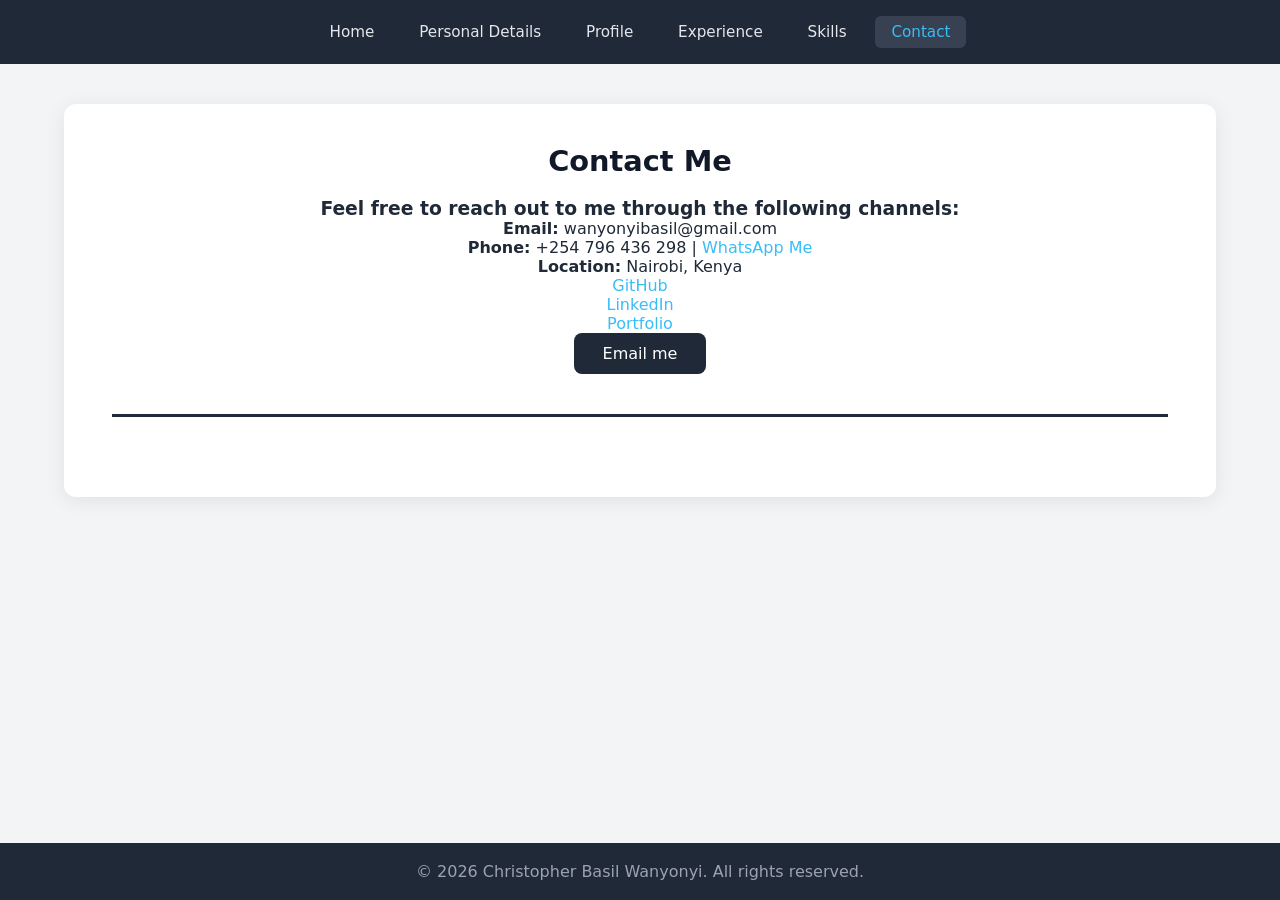
==== contact.html @ 9147a92a "Add files via upload" ====
<!DOCTYPE html>
<html lang="en">
<head>
  <meta charset="UTF-8">
  <meta name="viewport" content="width=device-width, initial-scale=1.0">
  <title>Contact Me | Christopher Basil Wanyonyi</title>
  <link rel="stylesheet" href="style.css">
</head>
<body>

  <nav class="nav-links">
    <a href="index.html">Home</a>
    <a href="personal.html">Personal Details</a>
    <a href="profile.html">Profile</a>
    <a href="experience.html">Experience</a>
    <a href="skills.html">Skills</a>
    <a href="contact.html" class="active">Contact</a>
  </nav>

  <main class="main">
    <div class="contact-box">
        <center>
      <h2>Contact Me</h2>
      <h3>Feel free to reach out to me through the following channels:</h3>

      <p><strong>Email:</strong> wanyonyibasil@gmail.com</p>
      <p><strong>Phone:</strong> +254 796 436 298 | 
         <a href="https://wa.me/254796436298" target="_blank">WhatsApp Me</a>
      </p>
      <p><strong>Location:</strong> Nairobi, Kenya</p>
      <p> <a href="https://github.com/basil123464/" target="_blank">GitHub</a></p>
      <p> <a href="https://www.linkedin.com/in/christopher-basil-874ab7386/" target="_blank">LinkedIn</a></p>
      <p> <a href="https://christopher-basil-portfolio.vercel.app/" target="_blank">Portfolio</a></p>

      <!-- Required: Link named "Email me" -->
      <p>
        <a href="mailto:wanyonyibasil@gmail.com" class="btn">Email me</a>
      </p>

      <!-- Required: Horizontal rule after the contact information -->
      <hr class="full-hr">

     
    </div>
  </main>

  <footer>
    <p>&copy; <span id="year"></span> Christopher Basil Wanyonyi. All rights reserved.</p>
  </footer>

  <script>
    document.getElementById("year").textContent = new Date().getFullYear();
  </script>
</body>
</html>
---- style.css ----
* { box-sizing: border-box; margin: 0; padding: 0; }
body {
  font-family: 'Segoe UI', system-ui, sans-serif;
  background: #f3f4f6; color: #1f2937;
  min-height: 100vh; display: flex; flex-direction: column;
}
a { color: #38bdf8; text-decoration: none; }

.profile-photo {
  position: absolute; top: 20px; left: 4px;
  width: 300px; height: 300px; border-radius: 50%;
  overflow: hidden; border: 2px solid #e80b0b;
  box-shadow: 0 4px 15px rgba(0,0,0,0.2); z-index: 20;
}
.profile-photo img { width: 100%; height: 100%; object-fit: cover; }

.header {
  background: #1cb673; color: white; text-align: center;
  padding: 100px 20px 30px; width: 100%;
}
.header h1 { font-size: 2.2rem; margin-bottom: 0.3rem; }
.subtitle { color: #035aef; margin-bottom: 1.5rem; }

.nav-links {
  display: flex; flex-wrap: wrap; justify-content: center; gap: 0.8rem;
  padding: 1rem; background: #1f2937; width: 100%;
}
.nav-links a {
  color: #e5e7eb; padding: 0.45rem 1rem; border-radius: 6px; font-size: 0.95rem;
}
.nav-links a:hover, .nav-links a.active { background: #374151; color: #38bdf8; }

.main { flex: 1; width: 100%; padding: 40px 5%; }
.section, .about-section, .contact-box, .welcome-card {
  background: white; border-radius: 12px; padding: 2.5rem 3rem;
  box-shadow: 0 4px 20px rgba(0,0,0,0.08); margin-bottom: 2rem;
  width: 100%; max-width: 1400px; margin-left: auto; margin-right: auto;
}
h1, h2 { color: #111827; margin-bottom: 1.2rem; font-size: 1.8rem; }
h4 { color: #1f2937; margin-bottom: 0.3rem; }
.item { padding: 1rem 0; border-bottom: 1px solid #e5e7eb; }
.item:last-child { border-bottom: none; }
.meta { color: #6b7280; font-size: 0.95rem; margin-bottom: 0.4rem; }

.skills-list {
  display: flex;
  flex-direction: column;
  align-items: center;
  gap: 1rem;
  margin-top: 1.5rem;
}
.skill-badge {
  background: #1460c9; color: rgb(224, 182, 182); font-weight: 600;
  padding: 0.55rem 1.3rem; border-radius: 50px;
}

.contact-form { margin-top: 2rem; padding-top: 1.5rem; border-top: 1px solid #e5e7eb; }
.contact-form input, .contact-form textarea {
  width: 100%; padding: 0.75rem; border: 1px solid #d1d5db;
  border-radius: 8px; margin-top: 0.3rem;
}
.contact-form button {
  background: #6008ec; color: rgb(220, 9, 9); font-weight: 600;
  padding: 0.75rem 2rem; border: none; border-radius: 8px; cursor: pointer; margin-top: 1rem;
}

.welcome-card { text-align: center; }
.btn {
  display: inline-block; background: #1f2937; color: white;
  padding: 0.7rem 1.8rem; border-radius: 8px; font-weight: 500;
}
.full-hr { border: none; border-top: 3px solid #1f2937; margin: 2.5rem 0; width: 100%; }
.home-details p { margin-bottom: 1.3rem; line-height: 1.7; color: #374151; }
.home-details strong { color: #111827; display: block; margin-bottom: 0.25rem; }

.cv-table { width: 100%; border-collapse: collapse; margin-top: 1.5rem; }
.cv-table th { background: #1f2937; color: #38bdf8; padding: 12px 15px; text-align: left; }
.cv-table td { padding: 12px 15px; color: #374151; }
.cv-table th, .cv-table td { border: 1px solid green; }

footer {
  background: #1f2937; color: #9ca3af; text-align: center;
  padding: 1.2rem; margin-top: auto; width: 100%;
}

@media (max-width: 700px) {
  .profile-photo { width: 120px; height: 120px; left: 20px; top: 15px; }
  .header { padding-top: 80px; }
  .header h1 { font-size: 1.6rem; }
  .main { padding: 20px 4%; }
}
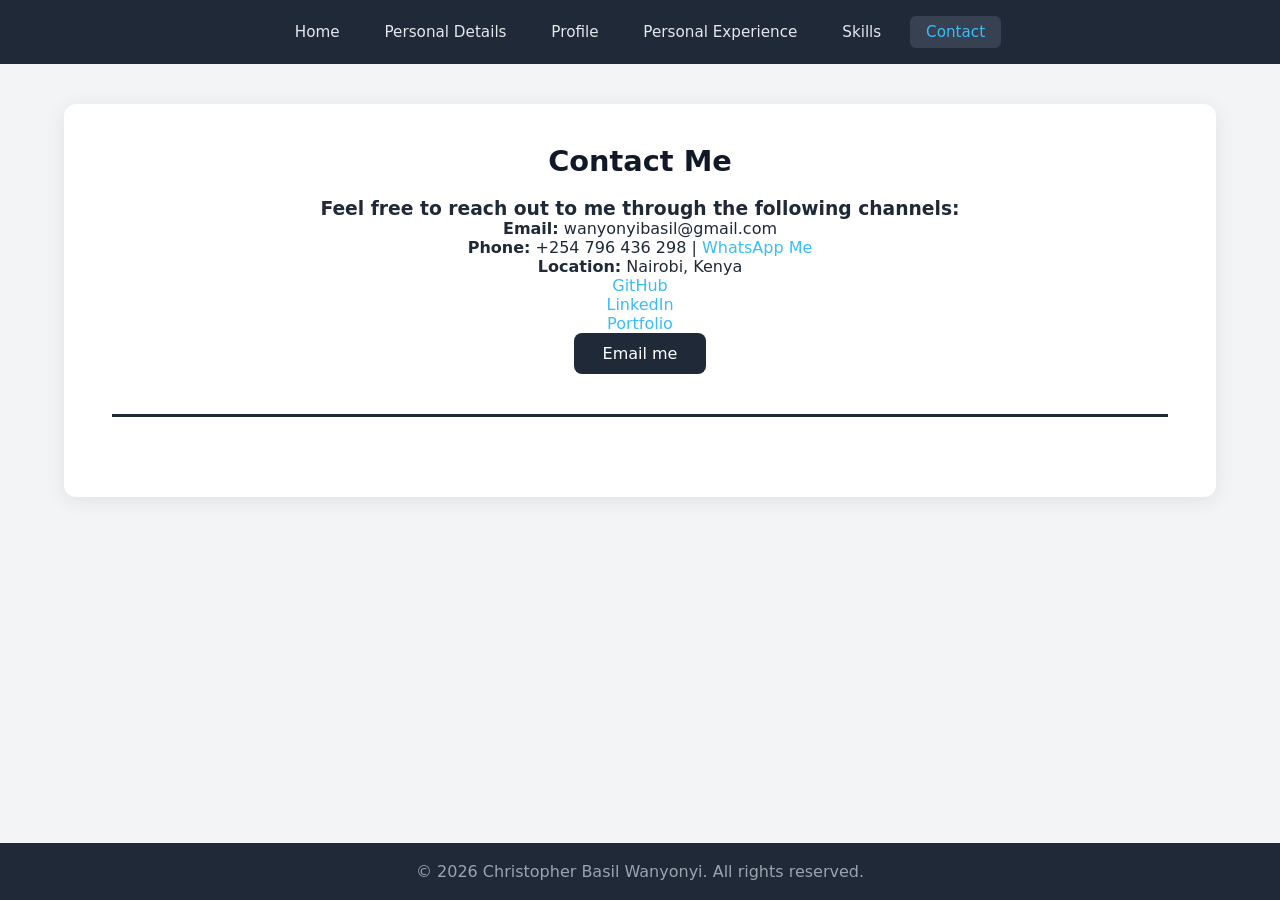
==== commit 2986795a: "Rename 'Experience' link to 'Personal Experience'" ====
--- a/contact.html
+++ b/contact.html
@@ -12,7 +12,7 @@
     <a href="index.html">Home</a>
     <a href="personal.html">Personal Details</a>
     <a href="profile.html">Profile</a>
-    <a href="experience.html">Experience</a>
+    <a href="experience.html">Personal Experience</a>
     <a href="skills.html">Skills</a>
     <a href="contact.html" class="active">Contact</a>
   </nav>
@@ -52,4 +52,4 @@
     document.getElementById("year").textContent = new Date().getFullYear();
   </script>
 </body>
-</html>+</html>
